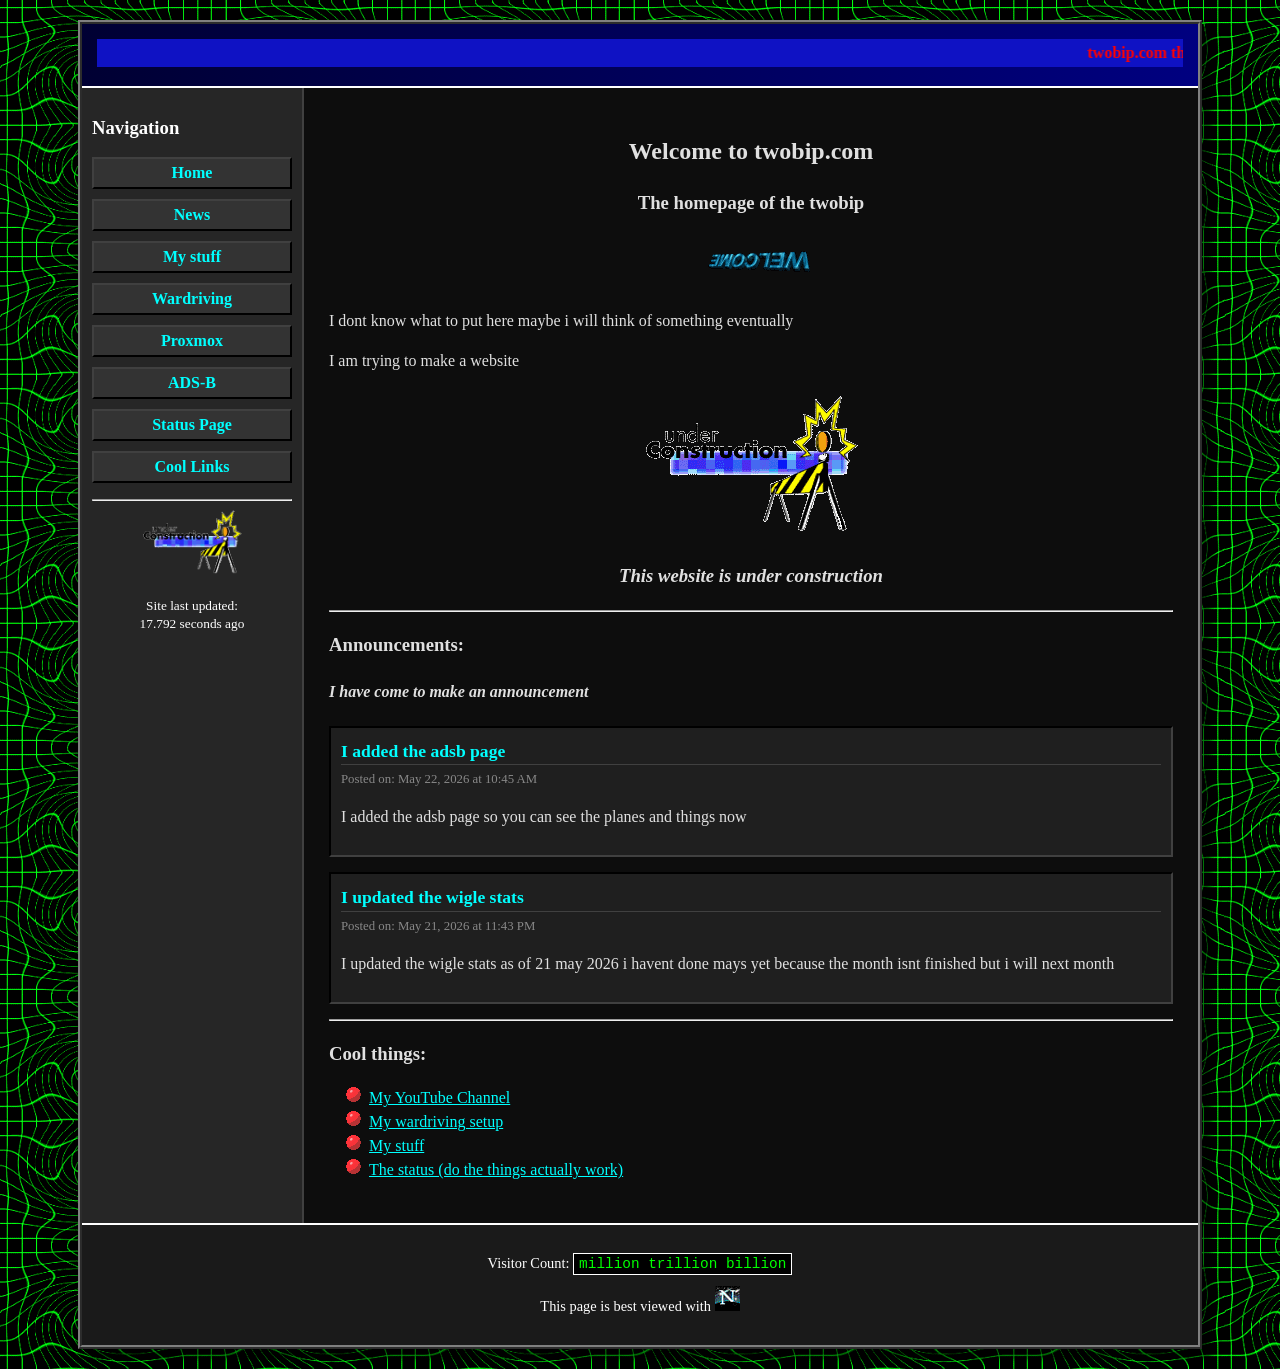
==== index.html @ 80cc70f4 "Move the news into the js file" ====
<!DOCTYPE html>
<html lang="en">
<head>
    <meta charset="UTF-8">
    <meta name="viewport" content="width=device-width, initial-scale=1.0">
    <title>Welcome to twobip.com!</title>
    <style>
        body {
            background-color: #000000;
            background-image: url('images/background.gif');
            color: #ffffff;
            font-family: "Times New Roman", Times, serif;
            margin: 0;
            padding: 20px;
        }

        a {
            color: #00ffff;
            text-decoration: underline;
        }

        a:hover {
            color: #ffffff;
            background-color: #000080;
        }

        .container {
            width: 90%;
            margin: 0 auto;
            border: 4px ridge #808080;
            background-color: #1a1a1a; /* Dark Grey/Black */
            color: #ffffff;
            box-shadow: 10px 10px 5px rgba(0,0,0,0.5);
        }

        .header {
            background: linear-gradient(to right, #000033, #000080);
            color: #00ffff;
            padding: 15px;
            text-align: center;
            border-bottom: 2px solid #ffffff;
        }

        .main-table {
            width: 100%;
            border-collapse: collapse;
        }

        .sidebar {
            width: 200px;
            vertical-align: top;
            background-color: #262626;
            border-right: 2px solid #404040;
            padding: 10px;
        }

        .content {
            vertical-align: top;
            padding: 25px;
            background-color: #0d0d0d;
            color: #e0e0e0;
            line-height: 1.5;
        }

        .footer {
            text-align: center;
            padding: 15px;
            border-top: 2px solid #ffffff;
            font-size: 0.9em;
            background-color: #1a1a1a;
            color: #ffffff;
        }

        marquee {
            background-color: #0f12c4;
            color: #ff0000;
            font-weight: bold;
            padding: 5px;
        }

        .counter {
            background-color: #000000;
            color: #00ff00;
            font-family: 'Courier New', Courier, monospace;
            padding: 2px 5px;
            border: 1px solid #ffffff;
        }

        h1 {
            text-shadow: 2px 2px #000000;
        }

        .under-construction {
            text-align: center;
            margin: 20px 0;
        }

        ul.nav-links {
            list-style-type: none;
            padding: 0;
        }

        ul.nav-links li {
            margin-bottom: 10px;
            padding: 5px;
            border: 2px outset #404040;
            background-color: #333333;
            text-align: center;
        }

        ul.nav-links li a {
            color: #00ffff;
            text-decoration: none;
            display: block;
            font-weight: bold;
        }

        ul.nav-links li:hover {
            border-style: inset;
        }

        .news-item {
            border: 2px inset #404040;
            background-color: #1f1f1f;
            padding: 10px;
            margin-bottom: 15px;
        }

        .news-header {
            color: #00ffff;
            font-weight: bold;
            border-bottom: 1px solid #404040;
            margin-bottom: 5px;
            font-size: 1.1em;
        }
        .news-date {
            color: #888888;
            font-size: 0.8em;
            margin-bottom: 5px;
        }
    </style>
</head>
<body>

    <div class="container">
        <div class="header">
            <marquee id="marquee-text">twobip.com</marquee>
        </div>

        <table class="main-table">
            <tr>
                <td id="sidebar-container" class="sidebar">
                    <!-- Sidebar will be injected by scripts.js -->
                </td>
                <td class="content">
                    <h2 align="center">Welcome to twobip.com</h2>
                    <h3 align="center">The homepage of the twobip</h3>
                    <p align="center">
                        <img src=images/welcome.gif alt="Welcome!">
                    </p>
                    <p>
                       I dont know what to put here maybe i will think of something eventually
                    </p>
                    <p>
                        I am trying to make a website
                    </p>
                    
                    <div class="under-construction">
                        <img src=images/construction.gif alt="Working hard">
                        <h3><i>This website is under construction</i></h3>
                    </div>

                    <hr>

                    <h3>Announcements:</h3>
                    <h4><i>I have come to make an announcement</i></h4>
                    <div id="news-container-home">
                        <!-- Latest 2 news items will be injected by scripts.js -->
                    </div>

                    <hr>

                    <h3>Cool things:</h3>
                    <ul style="list-style-image: url('images/redball.gif');">
                        <li><a href="https://www.youtube.com/@2bip">My YouTube Channel</a></li>
                        <li><a href="wardriving.html">My wardriving setup</a></li>
                        <li><a href="mystuff.html">My stuff</a></li>
                        <li><a href="https://status.twobip.com">The status (do the things actually work)</a></li>
                    </ul>
                </td>
            </tr>
        </table>

        <div class="footer">
            <p>
                Visitor Count: <span class="counter">million trillion billion</span>
            </p>
            <p>
                This page is best viewed with
                <img src=images/netscape.gif alt="Netscape">
            </p>
        </div>
    </div>

    <script src="scripts.js"></script>
</body>
</html>
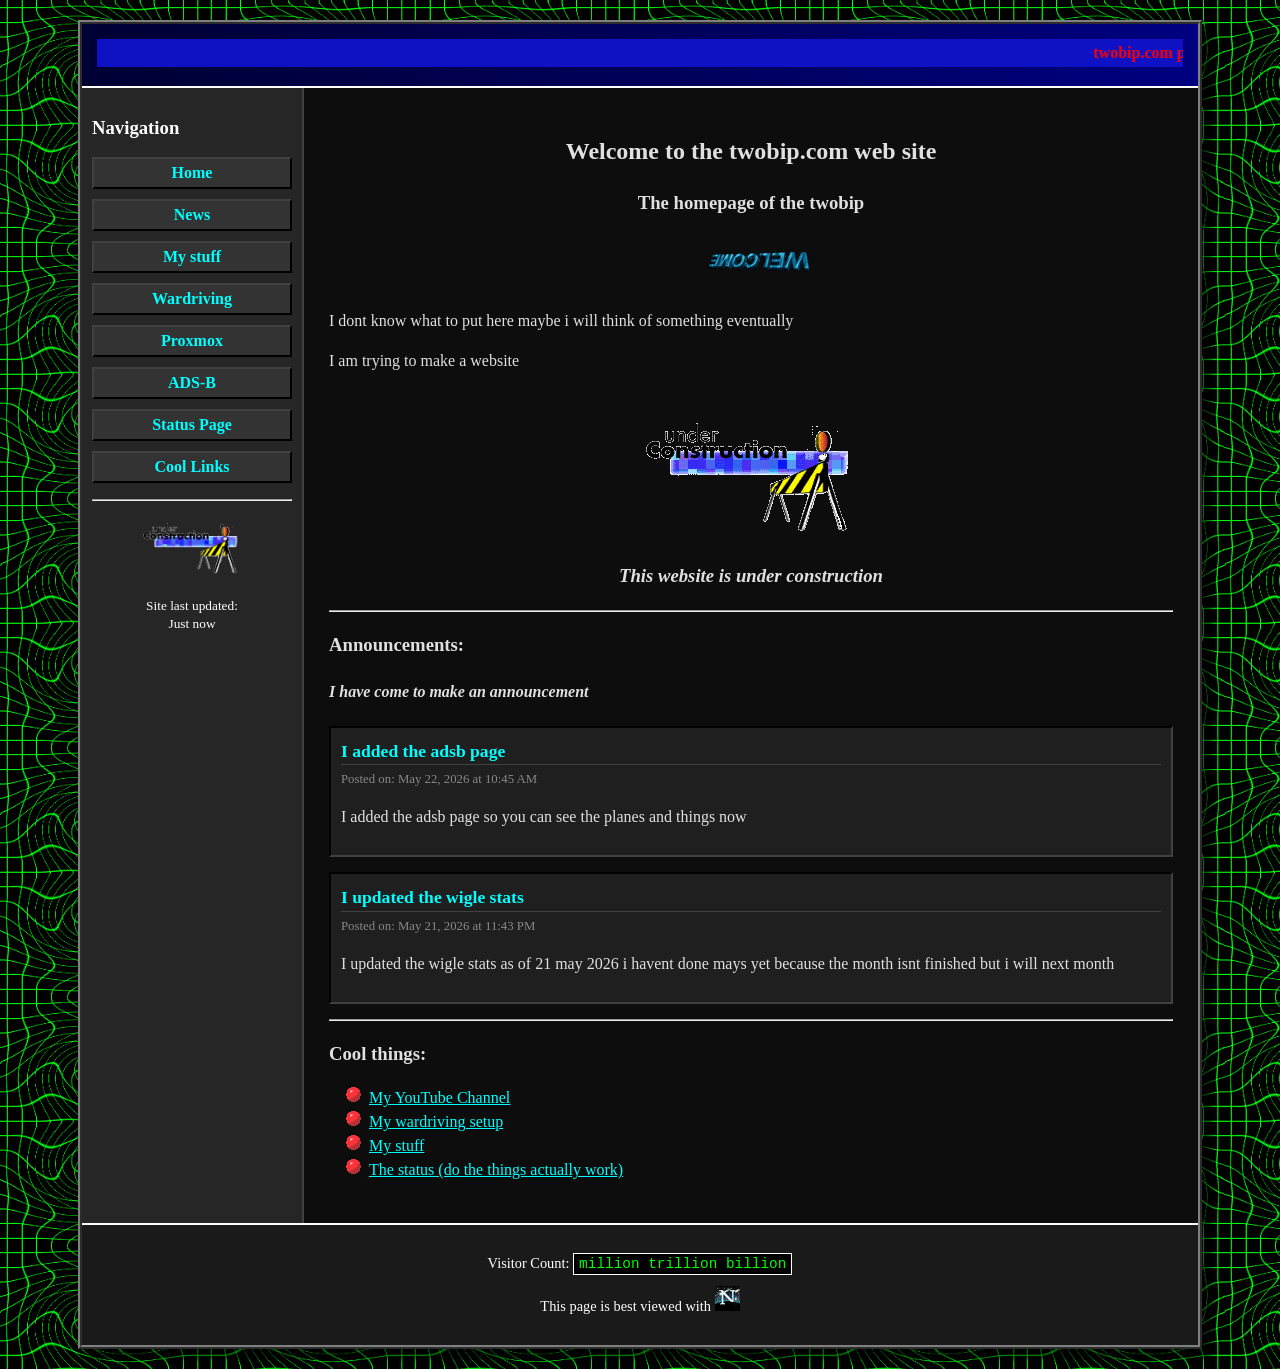
==== commit e6eb4b64: "the web site" ====
--- a/index.html
+++ b/index.html
@@ -153,7 +153,7 @@
                     <!-- Sidebar will be injected by scripts.js -->
                 </td>
                 <td class="content">
-                    <h2 align="center">Welcome to twobip.com</h2>
+                    <h2 align="center">Welcome to the twobip.com web site</h2>
                     <h3 align="center">The homepage of the twobip</h3>
                     <p align="center">
                         <img src=images/welcome.gif alt="Welcome!">
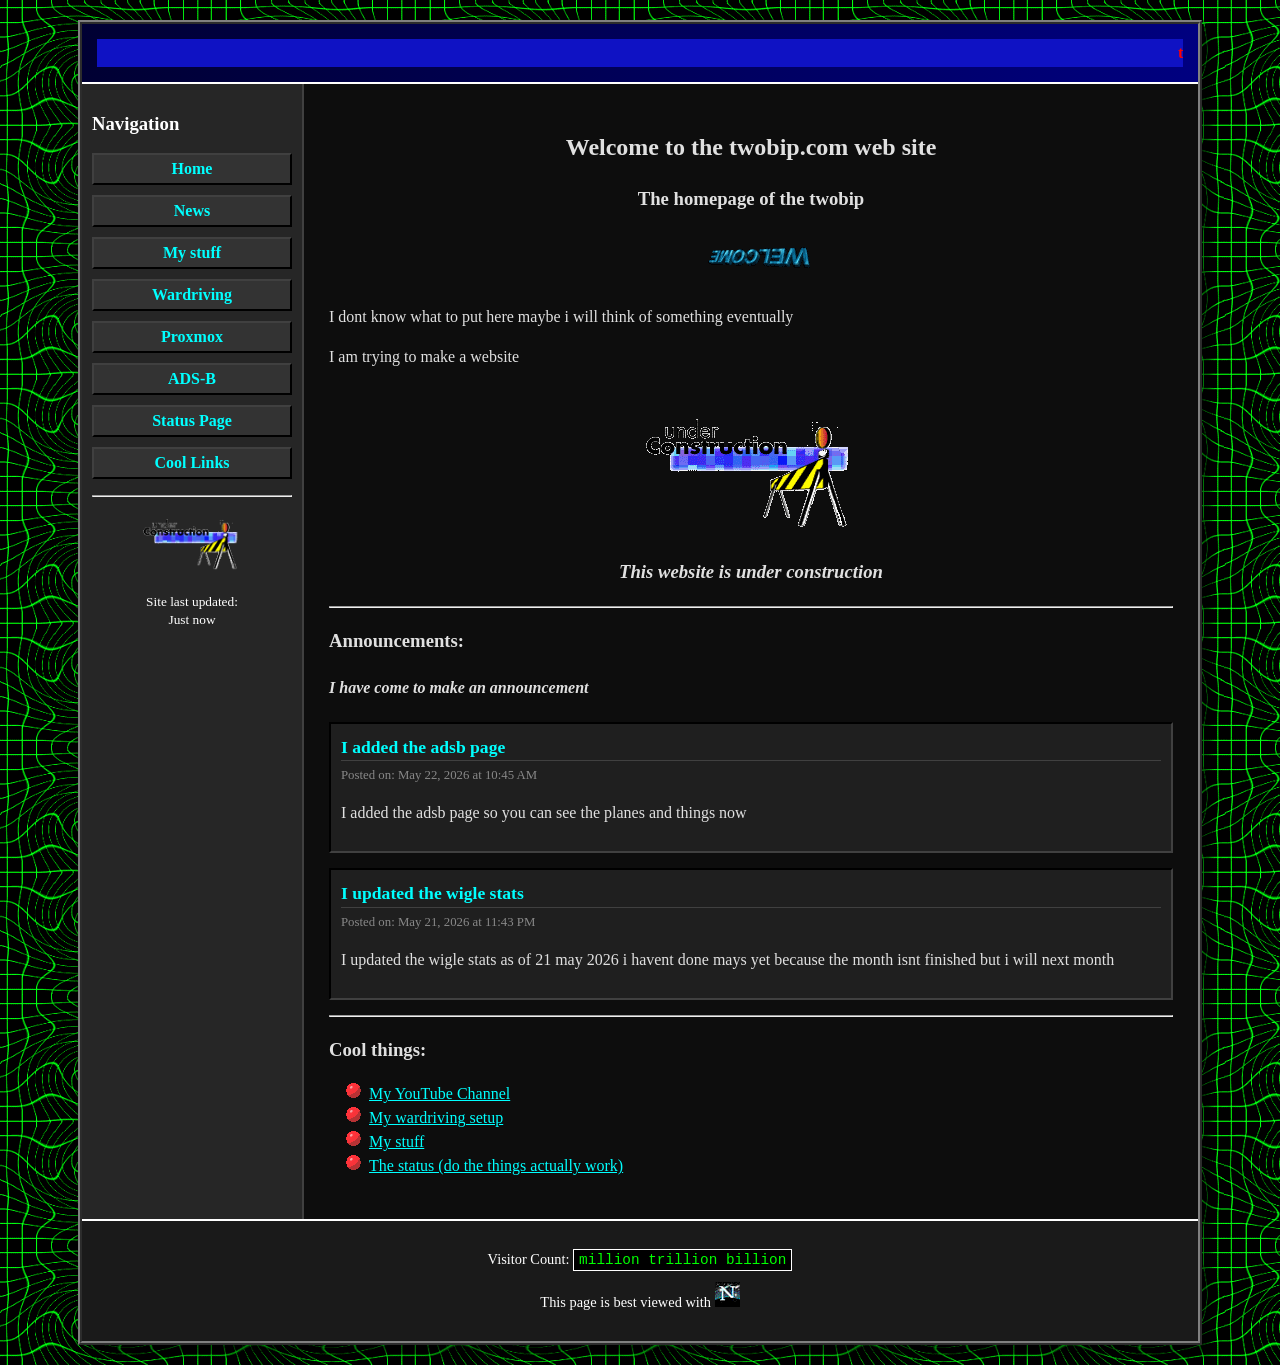
==== commit adfb855a: "Make the marquees into css" ====
--- a/index.html
+++ b/index.html
@@ -71,11 +71,24 @@
             color: #ffffff;
         }
 
-        marquee {
+        .marquee-container {
             background-color: #0f12c4;
             color: #ff0000;
             font-weight: bold;
             padding: 5px;
+            overflow: hidden;
+            white-space: nowrap;
+        }
+
+        .marquee-text {
+            display: inline-block;
+            padding-left: 100%;
+            animation: marquee-scroll 20s linear infinite;
+        }
+
+        @keyframes marquee-scroll {
+            0% { transform: translateX(0); }
+            100% { transform: translateX(-100%); }
         }
 
         .counter {
@@ -144,7 +157,9 @@
 
     <div class="container">
         <div class="header">
-            <marquee id="marquee-text">twobip.com</marquee>
+            <div class="marquee-container">
+                <div id="marquee-text" class="marquee-text">twobip.com</div>
+            </div>
         </div>
 
         <table class="main-table">
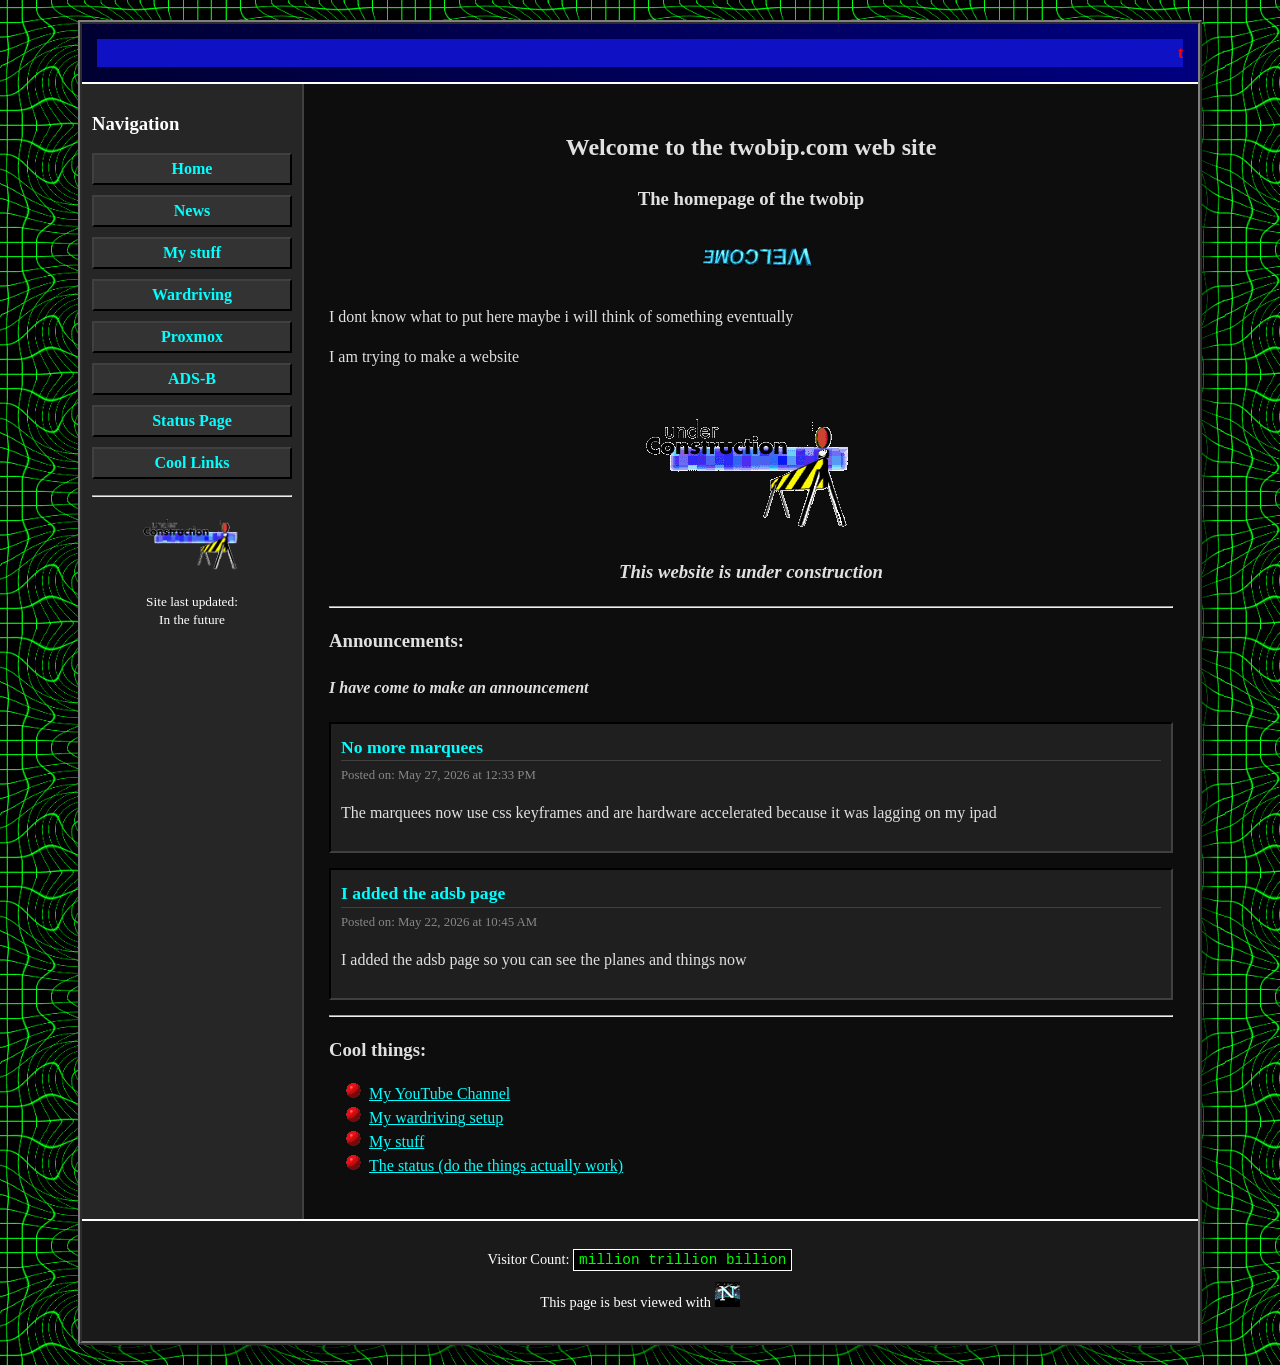
==== commit 2e63e33d: "Move to style.css" ====
--- a/index.html
+++ b/index.html
@@ -4,154 +4,7 @@
     <meta charset="UTF-8">
     <meta name="viewport" content="width=device-width, initial-scale=1.0">
     <title>Welcome to twobip.com!</title>
-    <style>
-        body {
-            background-color: #000000;
-            background-image: url('images/background.gif');
-            color: #ffffff;
-            font-family: "Times New Roman", Times, serif;
-            margin: 0;
-            padding: 20px;
-        }
-
-        a {
-            color: #00ffff;
-            text-decoration: underline;
-        }
-
-        a:hover {
-            color: #ffffff;
-            background-color: #000080;
-        }
-
-        .container {
-            width: 90%;
-            margin: 0 auto;
-            border: 4px ridge #808080;
-            background-color: #1a1a1a; /* Dark Grey/Black */
-            color: #ffffff;
-            box-shadow: 10px 10px 5px rgba(0,0,0,0.5);
-        }
-
-        .header {
-            background: linear-gradient(to right, #000033, #000080);
-            color: #00ffff;
-            padding: 15px;
-            text-align: center;
-            border-bottom: 2px solid #ffffff;
-        }
-
-        .main-table {
-            width: 100%;
-            border-collapse: collapse;
-        }
-
-        .sidebar {
-            width: 200px;
-            vertical-align: top;
-            background-color: #262626;
-            border-right: 2px solid #404040;
-            padding: 10px;
-        }
-
-        .content {
-            vertical-align: top;
-            padding: 25px;
-            background-color: #0d0d0d;
-            color: #e0e0e0;
-            line-height: 1.5;
-        }
-
-        .footer {
-            text-align: center;
-            padding: 15px;
-            border-top: 2px solid #ffffff;
-            font-size: 0.9em;
-            background-color: #1a1a1a;
-            color: #ffffff;
-        }
-
-        .marquee-container {
-            background-color: #0f12c4;
-            color: #ff0000;
-            font-weight: bold;
-            padding: 5px;
-            overflow: hidden;
-            white-space: nowrap;
-        }
-
-        .marquee-text {
-            display: inline-block;
-            padding-left: 100%;
-            animation: marquee-scroll 20s linear infinite;
-        }
-
-        @keyframes marquee-scroll {
-            0% { transform: translateX(0); }
-            100% { transform: translateX(-100%); }
-        }
-
-        .counter {
-            background-color: #000000;
-            color: #00ff00;
-            font-family: 'Courier New', Courier, monospace;
-            padding: 2px 5px;
-            border: 1px solid #ffffff;
-        }
-
-        h1 {
-            text-shadow: 2px 2px #000000;
-        }
-
-        .under-construction {
-            text-align: center;
-            margin: 20px 0;
-        }
-
-        ul.nav-links {
-            list-style-type: none;
-            padding: 0;
-        }
-
-        ul.nav-links li {
-            margin-bottom: 10px;
-            padding: 5px;
-            border: 2px outset #404040;
-            background-color: #333333;
-            text-align: center;
-        }
-
-        ul.nav-links li a {
-            color: #00ffff;
-            text-decoration: none;
-            display: block;
-            font-weight: bold;
-        }
-
-        ul.nav-links li:hover {
-            border-style: inset;
-        }
-
-        .news-item {
-            border: 2px inset #404040;
-            background-color: #1f1f1f;
-            padding: 10px;
-            margin-bottom: 15px;
-        }
-
-        .news-header {
-            color: #00ffff;
-            font-weight: bold;
-            border-bottom: 1px solid #404040;
-            margin-bottom: 5px;
-            font-size: 1.1em;
-        }
-        .news-date {
-            color: #888888;
-            font-size: 0.8em;
-            margin-bottom: 5px;
-        }
-    </style>
+    <link rel="stylesheet" href="style.css">
 </head>
 <body>
 
--- a/style.css
+++ b/style.css
@@ -0,0 +1,147 @@
+body {
+    background-color: #000000;
+    background-image: url('images/background.gif');
+    color: #ffffff;
+    font-family: "Times New Roman", Times, serif;
+    margin: 0;
+    padding: 20px;
+}
+
+a {
+    color: #00ffff;
+    text-decoration: underline;
+}
+
+a:hover {
+    color: #ffffff;
+    background-color: #000080;
+}
+
+.container {
+    width: 90%;
+    margin: 0 auto;
+    border: 4px ridge #808080;
+    background-color: #1a1a1a; /* Dark Grey/Black */
+    color: #ffffff;
+    box-shadow: 10px 10px 5px rgba(0,0,0,0.5);
+}
+
+.header {
+    background: linear-gradient(to right, #000033, #000080);
+    color: #00ffff;
+    padding: 15px;
+    text-align: center;
+    border-bottom: 2px solid #ffffff;
+}
+
+.main-table {
+    width: 100%;
+    border-collapse: collapse;
+}
+
+.sidebar {
+    width: 200px;
+    vertical-align: top;
+    background-color: #262626;
+    border-right: 2px solid #404040;
+    padding: 10px;
+}
+
+.content {
+    vertical-align: top;
+    padding: 25px;
+    background-color: #0d0d0d;
+    color: #e0e0e0;
+    line-height: 1.5;
+}
+
+.footer {
+    text-align: center;
+    padding: 15px;
+    border-top: 2px solid #ffffff;
+    font-size: 0.9em;
+    background-color: #1a1a1a;
+    color: #ffffff;
+}
+
+.marquee-container {
+    background-color: #0f12c4;
+    color: #ff0000;
+    font-weight: bold;
+    padding: 5px;
+    overflow: hidden;
+    white-space: nowrap;
+}
+
+.marquee-text {
+    display: inline-block;
+    padding-left: 100%;
+    animation: marquee-scroll 20s linear infinite;
+}
+
+@keyframes marquee-scroll {
+    0% { transform: translateX(0); }
+    100% { transform: translateX(-100%); }
+}
+
+.counter {
+    background-color: #000000;
+    color: #00ff00;
+    font-family: 'Courier New', Courier, monospace;
+    padding: 2px 5px;
+    border: 1px solid #ffffff;
+}
+
+h1 {
+    text-shadow: 2px 2px #000000;
+}
+
+.under-construction {
+    text-align: center;
+    margin: 20px 0;
+}
+
+ul.nav-links {
+    list-style-type: none;
+    padding: 0;
+}
+
+ul.nav-links li {
+    margin-bottom: 10px;
+    padding: 5px;
+    border: 2px outset #404040;
+    background-color: #333333;
+    text-align: center;
+}
+
+ul.nav-links li a {
+    color: #00ffff;
+    text-decoration: none;
+    display: block;
+    font-weight: bold;
+}
+
+ul.nav-links li:hover {
+    border-style: inset;
+}
+
+.news-item {
+    border: 2px inset #404040;
+    background-color: #1f1f1f;
+    padding: 10px;
+    margin-bottom: 15px;
+}
+
+.news-header {
+    color: #00ffff;
+    font-weight: bold;
+    border-bottom: 1px solid #404040;
+    margin-bottom: 5px;
+    font-size: 1.1em;
+}
+
+.news-date {
+    color: #888888;
+    font-size: 0.8em;
+    margin-bottom: 5px;
+}
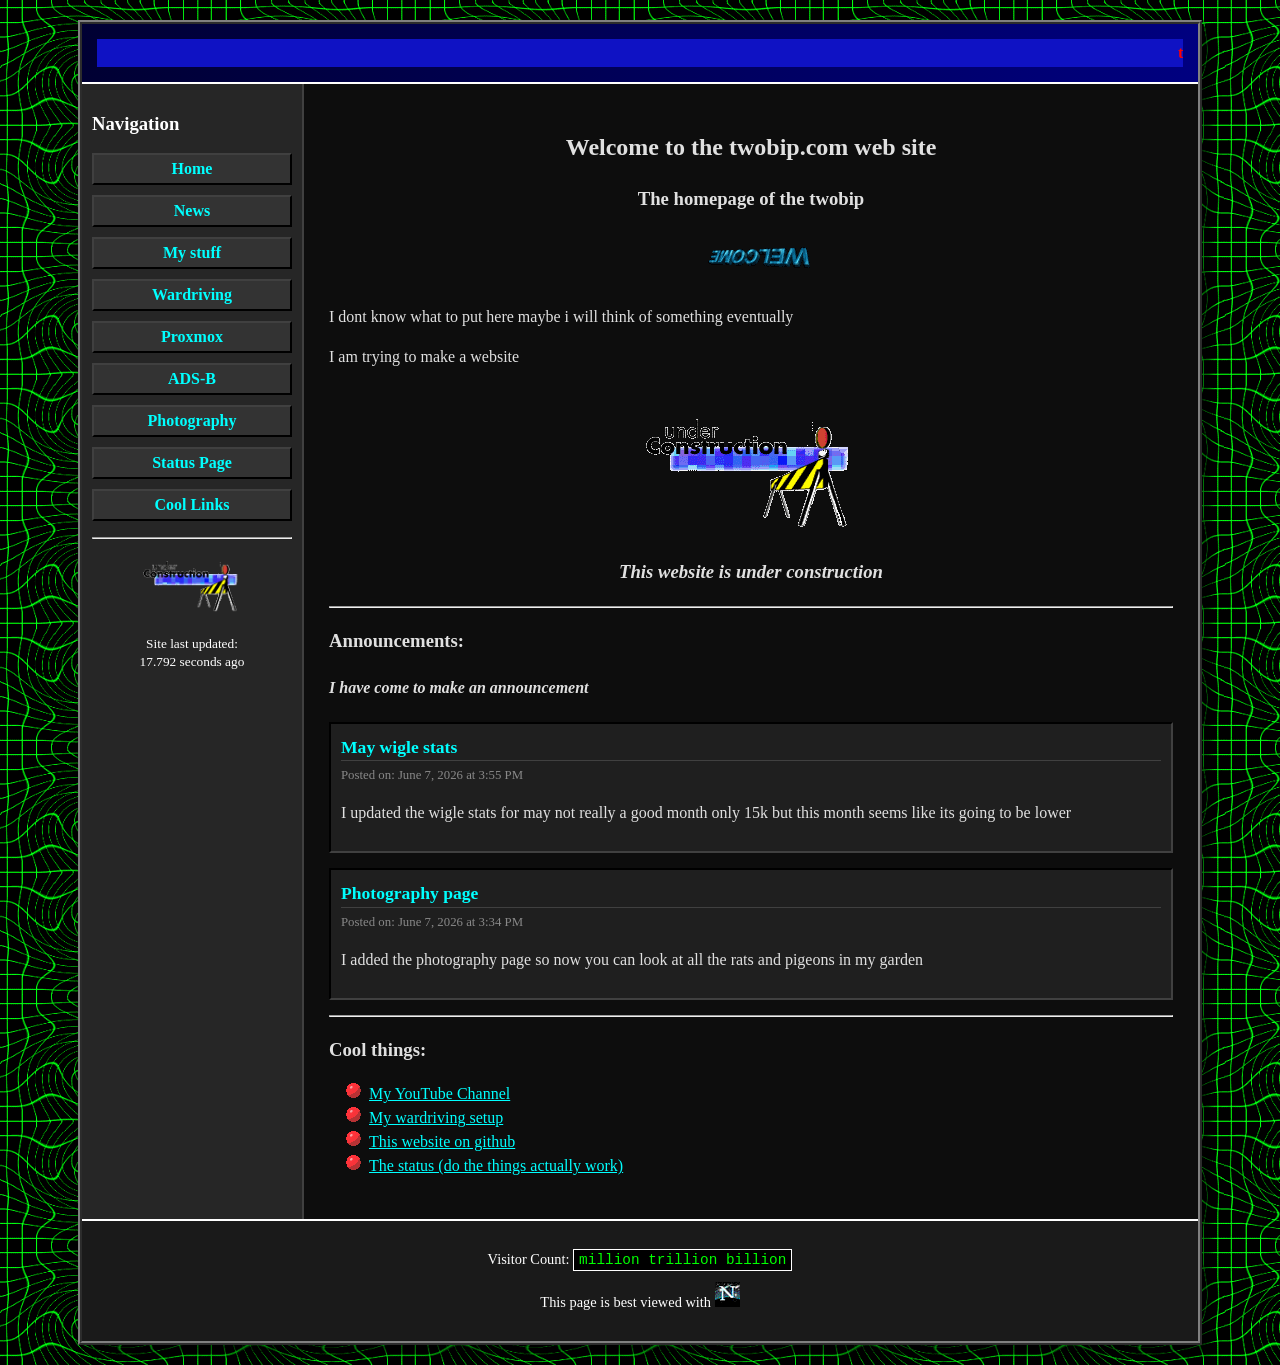
==== commit 8fec4f4c: "Add github links" ====
--- a/index.html
+++ b/index.html
@@ -52,7 +52,7 @@
                     <ul style="list-style-image: url('images/redball.gif');">
                         <li><a href="https://www.youtube.com/@2bip">My YouTube Channel</a></li>
                         <li><a href="wardriving.html">My wardriving setup</a></li>
-                        <li><a href="mystuff.html">My stuff</a></li>
+                        <li><a href="https://github.com/twobip/twobip.com">This website on github</a></li>
                         <li><a href="https://status.twobip.com">The status (do the things actually work)</a></li>
                     </ul>
                 </td>
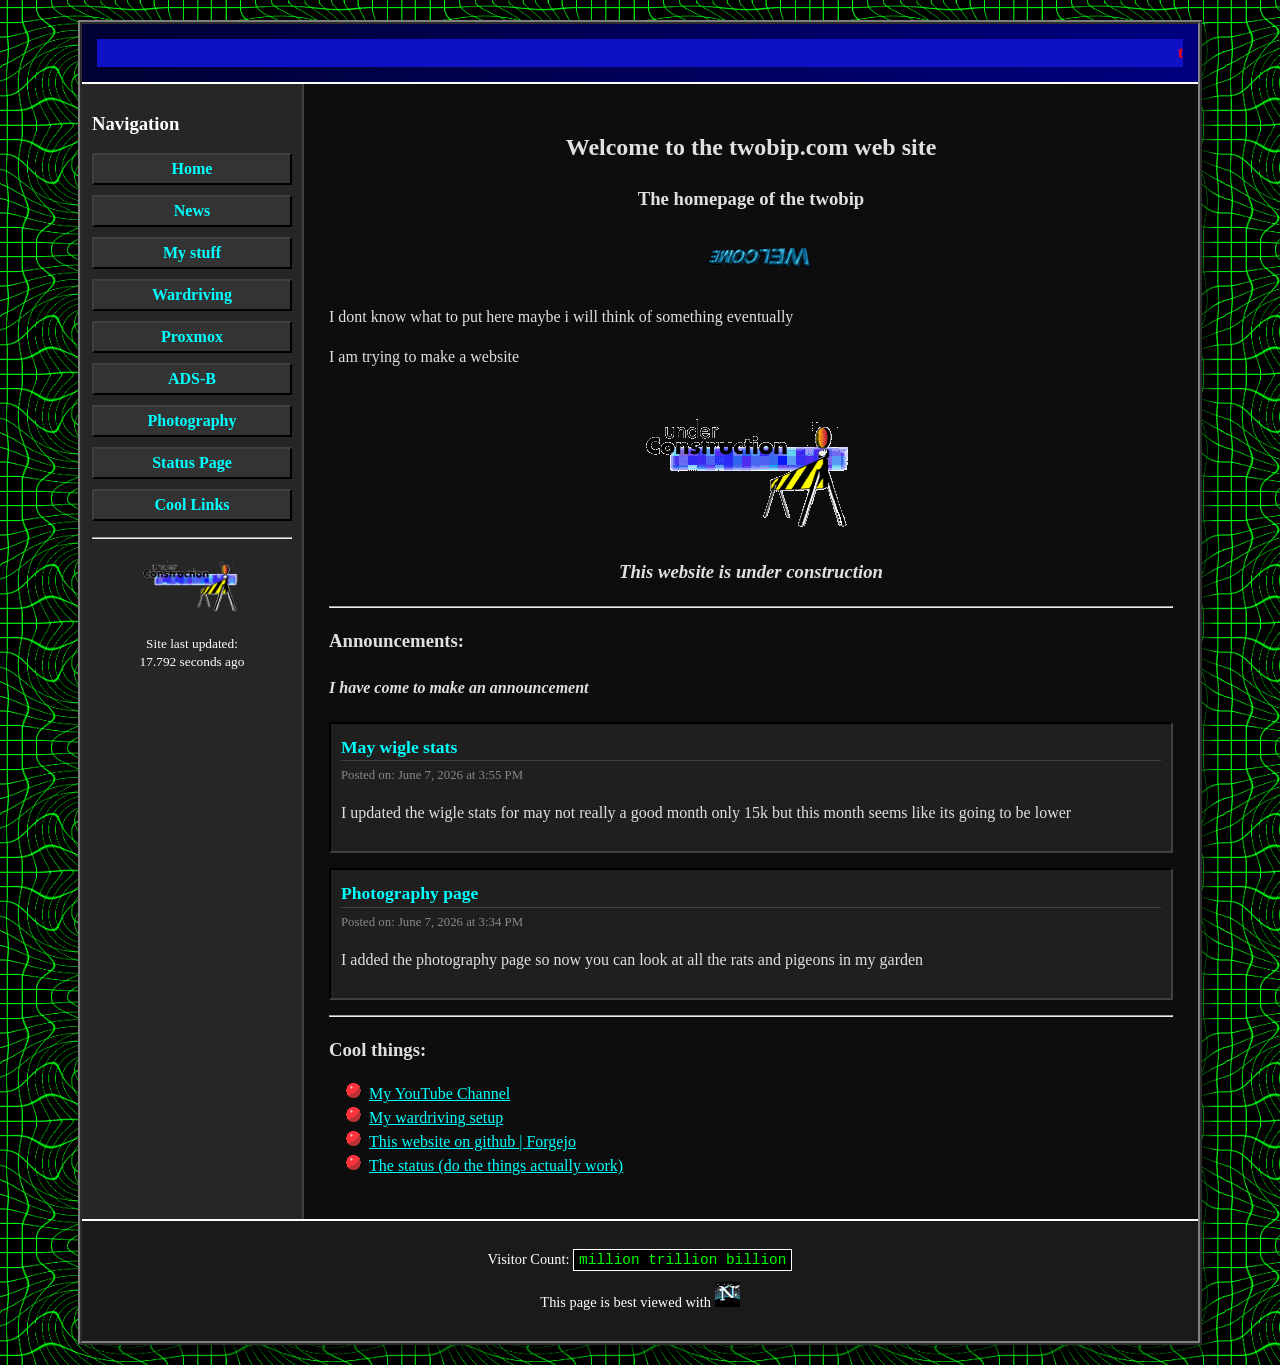
==== commit 249da6c3: "Add forgejo links" ====
--- a/index.html
+++ b/index.html
@@ -52,7 +52,7 @@
                     <ul style="list-style-image: url('images/redball.gif');">
                         <li><a href="https://www.youtube.com/@2bip">My YouTube Channel</a></li>
                         <li><a href="wardriving.html">My wardriving setup</a></li>
-                        <li><a href="https://github.com/twobip/twobip.com">This website on github</a></li>
+                        <li><a href="https://github.com/twobip/twobip.com">This website on github | </a><a href="https://git.twobip/twobip/twobip.com">Forgejo</a></li>
                         <li><a href="https://status.twobip.com">The status (do the things actually work)</a></li>
                     </ul>
                 </td>
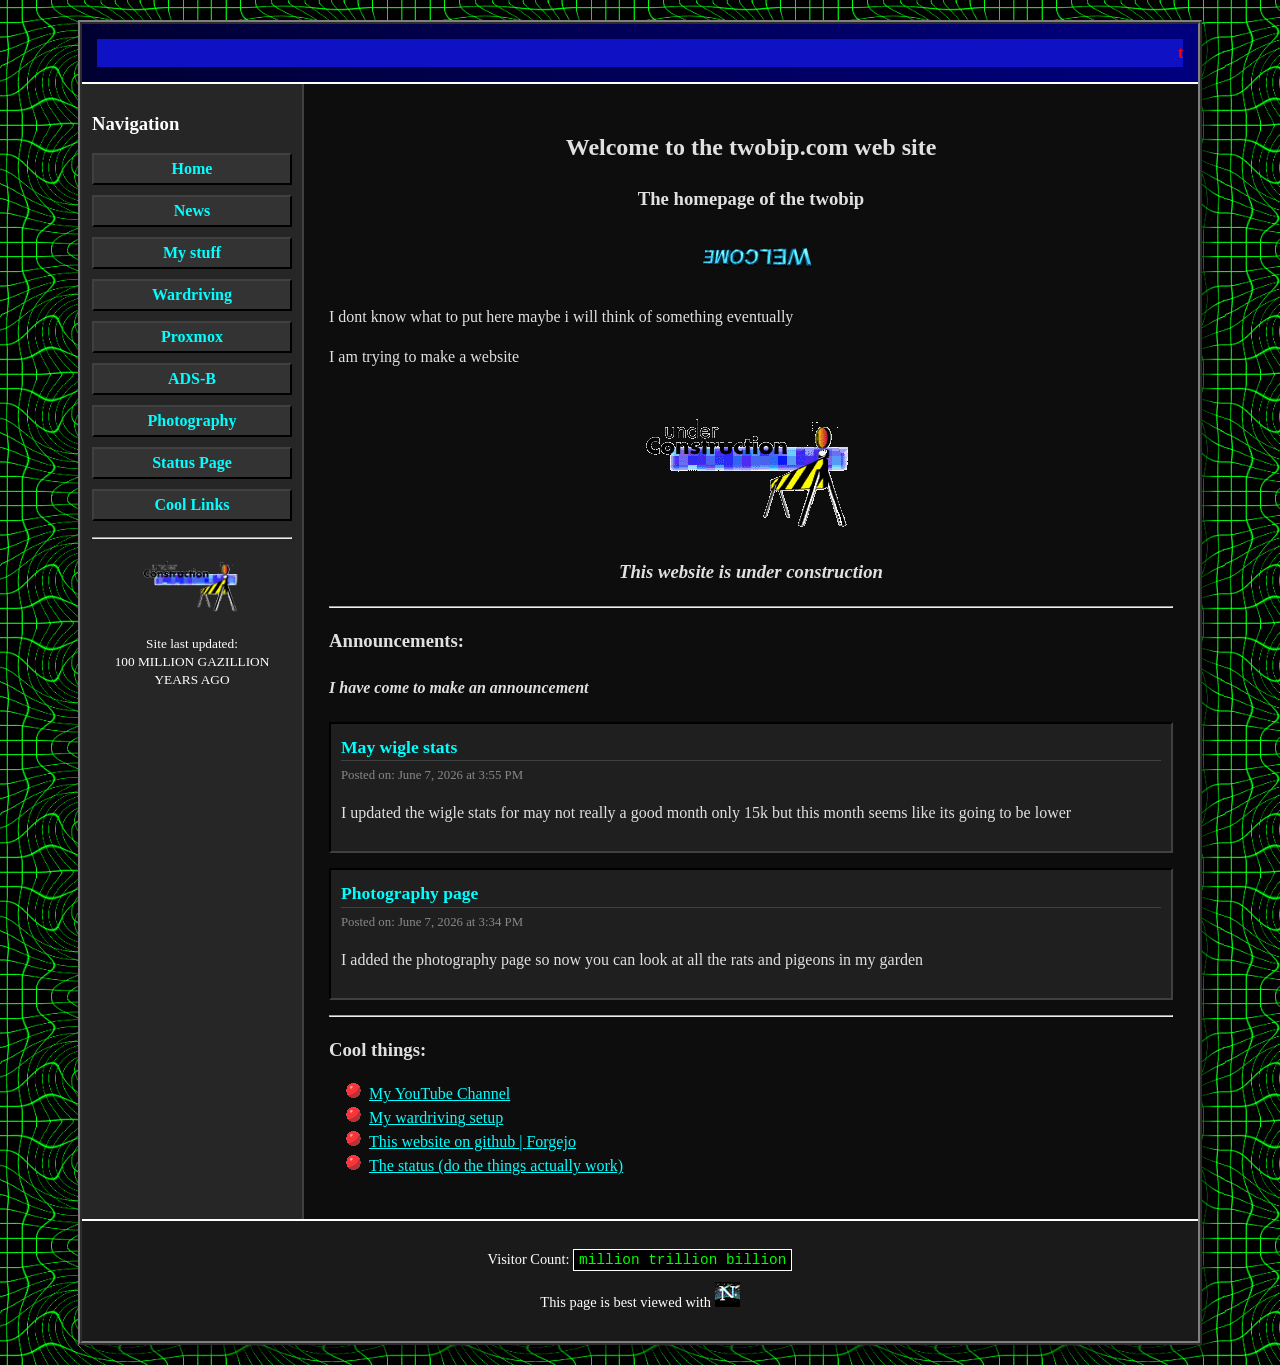
==== commit 02c088d9: "Its dot com!" ====
--- a/index.html
+++ b/index.html
@@ -52,7 +52,7 @@
                     <ul style="list-style-image: url('images/redball.gif');">
                         <li><a href="https://www.youtube.com/@2bip">My YouTube Channel</a></li>
                         <li><a href="wardriving.html">My wardriving setup</a></li>
-                        <li><a href="https://github.com/twobip/twobip.com">This website on github | </a><a href="https://git.twobip/twobip/twobip.com">Forgejo</a></li>
+                        <li><a href="https://github.com/twobip/twobip.com">This website on github | </a><a href="https://git.twobip.com/twobip/twobip.com">Forgejo</a></li>
                         <li><a href="https://status.twobip.com">The status (do the things actually work)</a></li>
                     </ul>
                 </td>
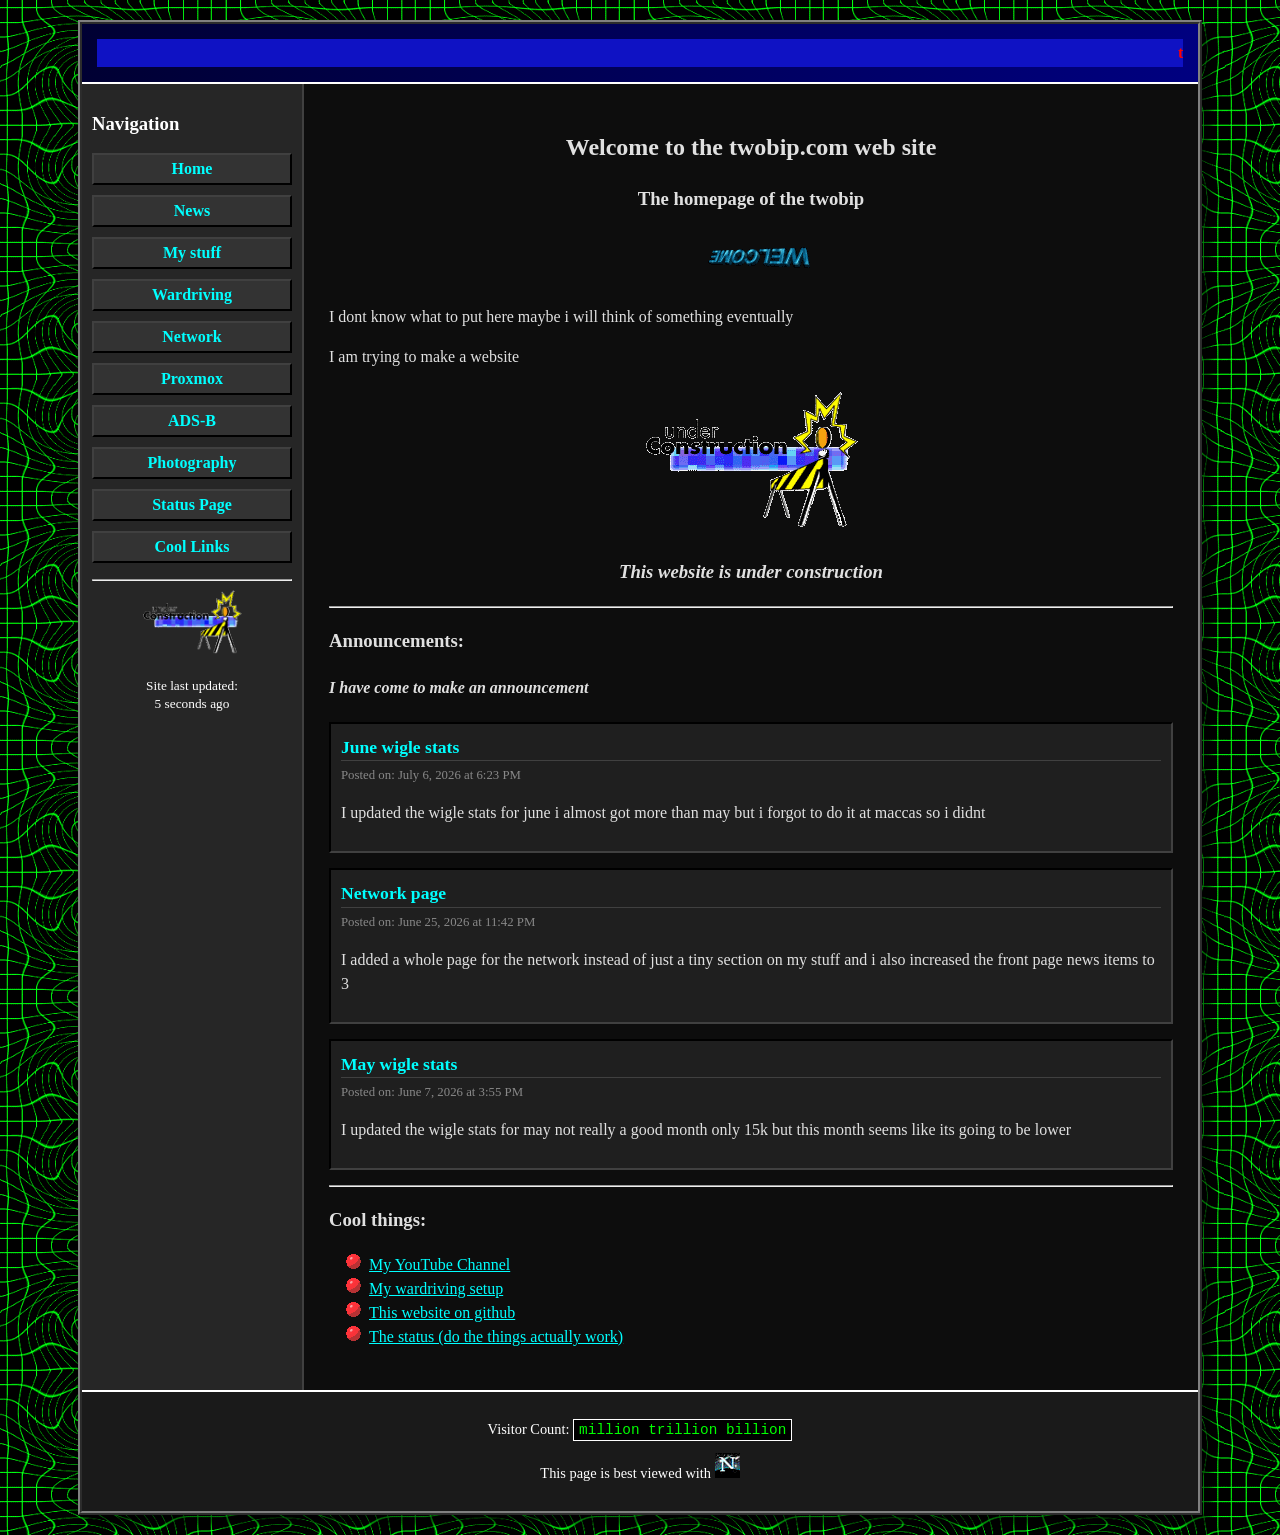
==== commit 3d4b4473: "Remove forgejo links" ====
--- a/index.html
+++ b/index.html
@@ -52,7 +52,7 @@
                     <ul style="list-style-image: url('images/redball.gif');">
                         <li><a href="https://www.youtube.com/@2bip">My YouTube Channel</a></li>
                         <li><a href="wardriving.html">My wardriving setup</a></li>
-                        <li><a href="https://github.com/twobip/twobip.com">This website on github | </a><a href="https://git.twobip.com/twobip/twobip.com">Forgejo</a></li>
+                        <li><a href="https://github.com/twobip/twobip.com">This website on github</a></li>
                         <li><a href="https://status.twobip.com">The status (do the things actually work)</a></li>
                     </ul>
                 </td>
